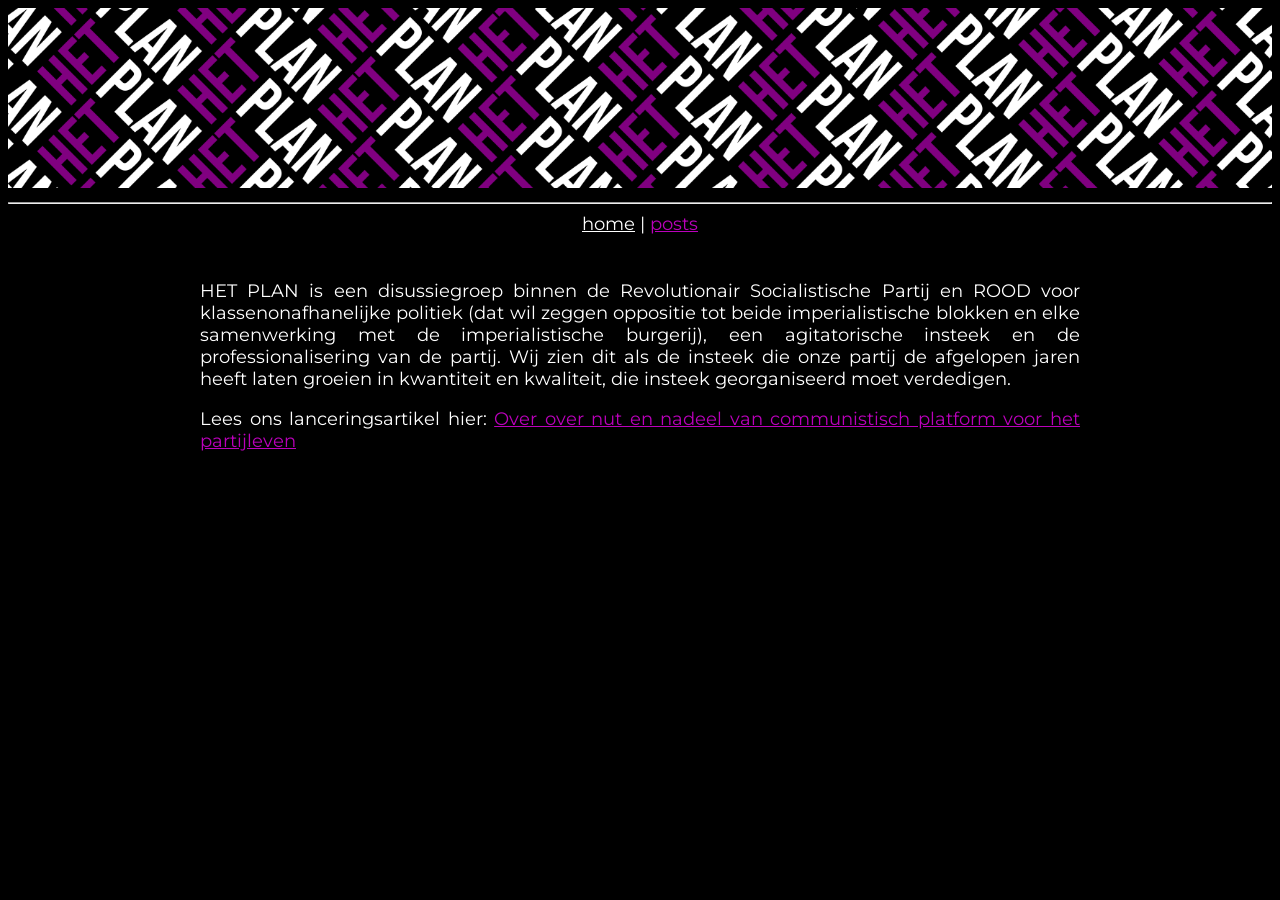
==== index.html @ dbcdcf43 "meta tags" ====
<!DOCTYPE html>
<html lang="nl">

<head>
    <meta charset="utf-8">
    <meta name="viewport" content="width=device-width, initial-scale=1">
    <meta property="og:type" content="website">
    <meta property="og:title" content="HET PLAN">
    <meta property="og:description" content="HET PLAN is een disussiegroep binnen de Revolutionair Socialistische Partij en ROOD voor klassenonafhanelijke politiek, een agitatorische insteek en de professionalisering van de partij.">
    <meta property="og:url" content="https://het-plan.nl/">
    <meta property="og:image" content="https://het-plan.nl/img/HETPLANimg.png">
    <meta property="og:image:alt" content="HET PLAN">
    <meta property="og:site_name" content="HET PLAN">
    <title>HET PLAN</title>
    <link rel="stylesheet" href="/css/mystyle.css">
    <link rel="icon" type="image/png" sizes="32x32" href="/img/HETPLAN32x32.png">
</head>
<body>
    <header>
        <span><a href="/"><img style="height:10em;object-fit: cover;" src="/img/HETPLANheader.png" alt=""></a></span>
        <hr></hr>
        <span><a class="alink" href="/">home</a></span>
        <span> | </span>
        <span><a class="link" href="/posts/">posts</a></span>
    </header>
    <br>
    
    <div class="content">
        <p>
            HET PLAN is een disussiegroep binnen de Revolutionair Socialistische Partij en ROOD voor klassenonafhanelijke politiek (dat wil zeggen oppositie tot beide imperialistische blokken en elke samenwerking met de imperialistische burgerij), een agitatorische insteek en de professionalisering van de partij. Wij zien dit als de insteek die onze partij de afgelopen jaren heeft laten groeien in kwantiteit en kwaliteit, die insteek georganiseerd moet verdedigen.
        </p>
        <p>
            Lees ons lanceringsartikel hier: <a href="/posts/over-over-nut-en-nadeel-van-communistisch-platform-voor-het-partijleven/">Over over nut en nadeel van communistisch platform voor het partijleven</a>
        </p>
    </div>
</body>
</html>
---- css/mystyle.css ----
@import url(colours.css);
@import url('https://fonts.googleapis.com/css2?family=Bebas+Neue&family=Geologica:wght,CRSV@100..900,0&family=Poppins:ital,wght@0,100;0,200;0,300;0,400;0,500;0,600;0,700;0,800;0,900;1,100;1,200;1,300;1,400;1,500;1,600;1,700;1,800;1,900&display=swap');
@import url('https://fonts.googleapis.com/css2?family=Bebas+Neue&family=Geologica:wght,CRSV@100..900,0&family=Montserrat:ital,wght@0,100..900;1,100..900&family=Poppins:ital,wght@0,100;0,200;0,300;0,400;0,500;0,600;0,700;0,800;0,900;1,100;1,200;1,300;1,400;1,500;1,600;1,700;1,800;1,900&display=swap');



body {
    background-color: var(--contrast);
    font-family: 'Montserrat', sans-serif;
    color: var(--primary);
    text-align: justify;
    font-size: 18px;
}

a {
    color: var(--secondary);
}

body > .content {
    max-width:880px;
    width: 90%;
    margin: auto;
}

body img {
    width: 100%;
}

h1, h2, h3, h4, h5, h6 {
    font-family: 'Bebas Neue';
}

body > .content > h1 {
    text-align: center;
}

.link {
    color: var(--secondary);

}

hr {
    color: var(--primary);
}

.alink {
    color: var(--primary);
}

header {
    margin: auto;
    text-align: center;
    padding-bottom: 5px;
}

.post {
    border: 1px solid var(--primary);
    padding: 5%;
    justify-content: center;
    align-items: center;
}

.post img {
    max-width: 100%;
}

.post a {
    color: var(--primary);
    text-align: center;
}
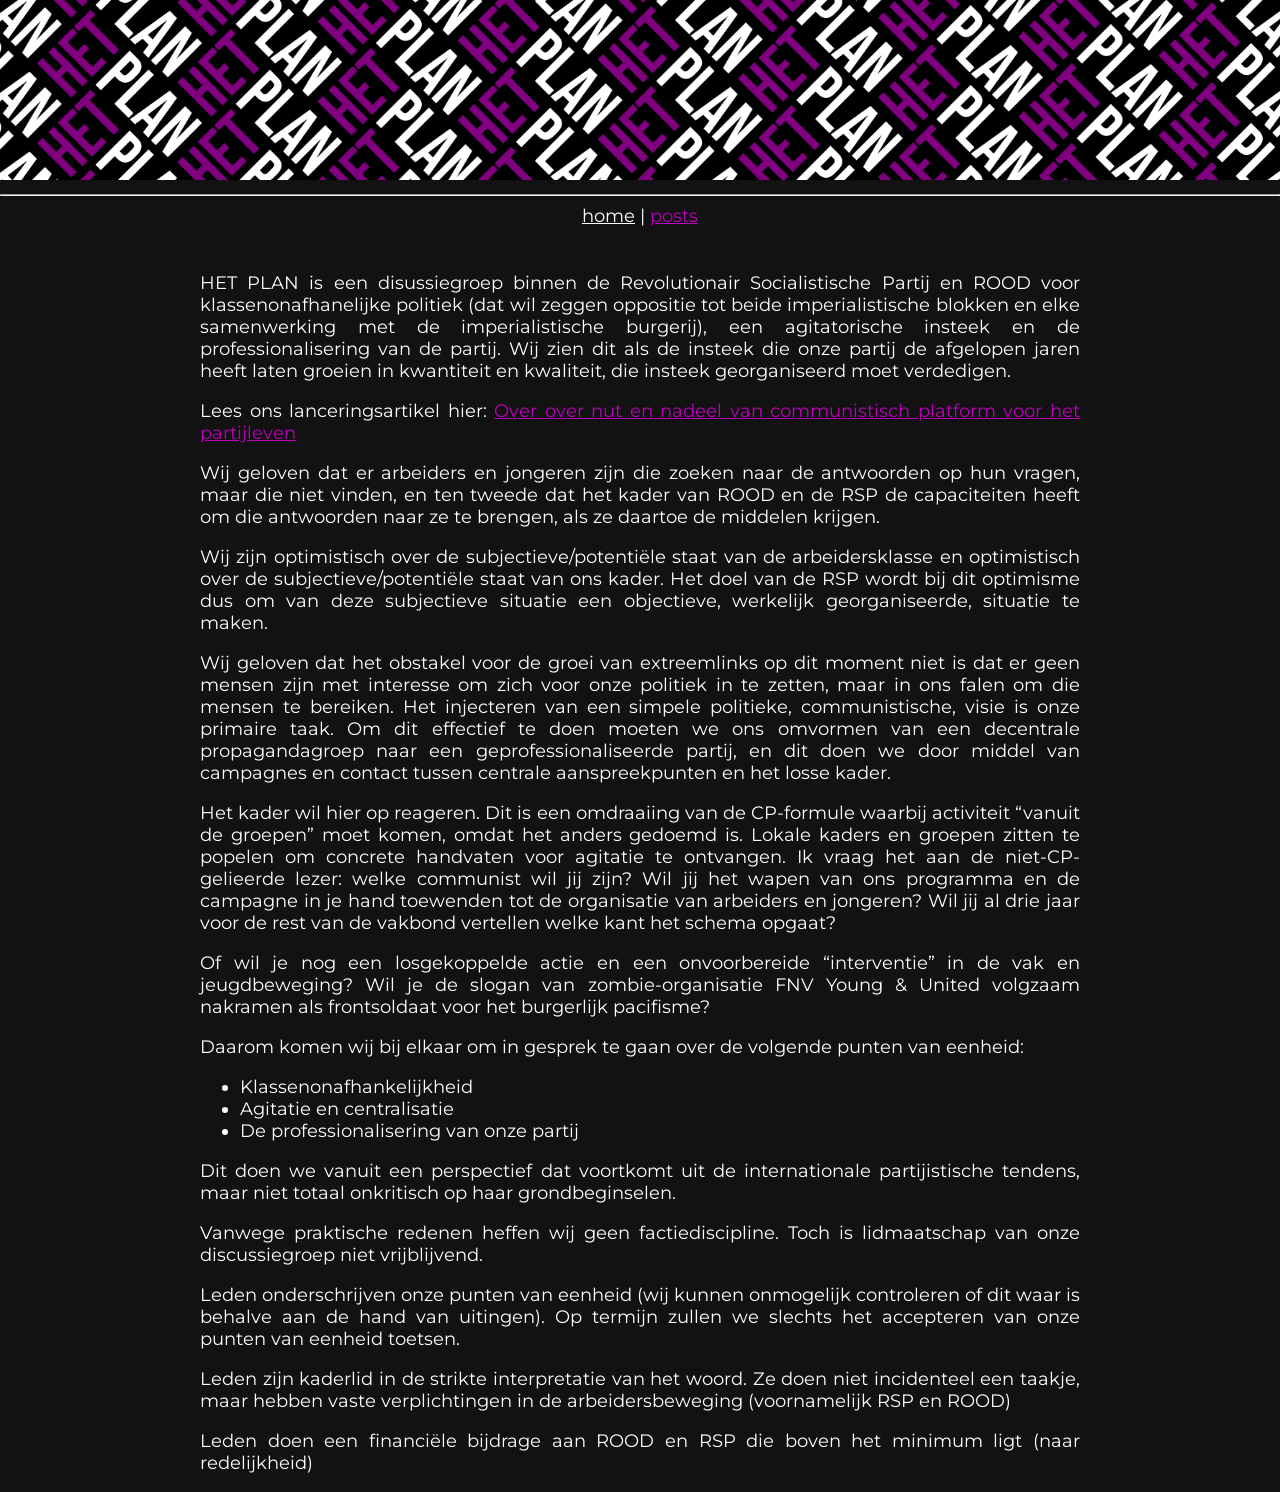
==== commit 2eca20d3: "covertekst" ====
--- a/index.html
+++ b/index.html
@@ -26,12 +26,33 @@
     <br>
     
     <div class="content">
-        <p>
-            HET PLAN is een disussiegroep binnen de Revolutionair Socialistische Partij en ROOD voor klassenonafhanelijke politiek (dat wil zeggen oppositie tot beide imperialistische blokken en elke samenwerking met de imperialistische burgerij), een agitatorische insteek en de professionalisering van de partij. Wij zien dit als de insteek die onze partij de afgelopen jaren heeft laten groeien in kwantiteit en kwaliteit, die insteek georganiseerd moet verdedigen.
-        </p>
-        <p>
-            Lees ons lanceringsartikel hier: <a href="/posts/over-over-nut-en-nadeel-van-communistisch-platform-voor-het-partijleven/">Over over nut en nadeel van communistisch platform voor het partijleven</a>
-        </p>
+        <p>HET PLAN is een disussiegroep binnen de Revolutionair Socialistische Partij en ROOD voor klassenonafhanelijke politiek (dat wil zeggen oppositie tot beide imperialistische blokken en elke samenwerking met de imperialistische burgerij), een agitatorische insteek en de professionalisering van de partij. Wij zien dit als de insteek die onze partij de afgelopen jaren heeft laten groeien in kwantiteit en kwaliteit, die insteek georganiseerd moet verdedigen.</p>
+        <p>Lees ons lanceringsartikel hier: <a href="/posts/over-over-nut-en-nadeel-van-communistisch-platform-voor-het-partijleven/">Over over nut en nadeel van communistisch platform voor het partijleven</a></p>
+        <p>Wij geloven dat er arbeiders en jongeren zijn die zoeken naar de antwoorden op hun vragen, maar die niet vinden, en ten tweede dat het kader van ROOD en de RSP de capaciteiten heeft om die antwoorden naar ze te brengen, als ze daartoe de middelen krijgen.</p>
+        <p>Wij zijn optimistisch over de subjectieve/potentiële staat van de arbeidersklasse en optimistisch over de subjectieve/potentiële staat van ons kader. Het doel van de RSP wordt bij dit optimisme dus om van deze subjectieve situatie een objectieve, werkelijk georganiseerde, situatie te maken.</p>
+
+        <p>Wij geloven dat het obstakel voor de groei van extreemlinks op dit moment niet is dat er geen mensen zijn met interesse om zich voor onze politiek in te zetten, maar in ons falen om die mensen te bereiken. Het injecteren van een simpele politieke, communistische, visie is onze primaire taak. Om dit effectief te doen moeten we ons omvormen van een decentrale propagandagroep naar een geprofessionaliseerde partij, en dit doen we door middel van campagnes en contact tussen centrale aanspreekpunten en het losse kader.</p>
+
+        <p>Het kader wil hier op reageren. Dit is een omdraaiing van de CP-formule waarbij activiteit “vanuit de groepen” moet komen, omdat het anders gedoemd is. Lokale kaders en groepen zitten te popelen om concrete handvaten voor agitatie te ontvangen. Ik vraag het aan de niet-CP-gelieerde lezer: welke communist wil jij zijn? Wil jij het wapen van ons programma en de campagne in je hand toewenden tot de organisatie van arbeiders en jongeren? Wil jij al drie jaar voor de rest van de vakbond vertellen welke kant het schema opgaat?</p>
+
+        <p>Of wil je nog een losgekoppelde actie en een onvoorbereide “interventie” in de vak en jeugdbeweging? Wil je de slogan van zombie-organisatie FNV Young &amp; United volgzaam nakramen als frontsoldaat voor het burgerlijk pacifisme?</p>
+
+        <p>Daarom komen wij bij elkaar om in gesprek te gaan over de volgende punten van eenheid:</p>
+        <ul>
+            <li>Klassenonafhankelijkheid</li>
+            <li>Agitatie en centralisatie</li>
+            <li>De professionalisering van onze partij</li>
+        </ul>
+
+        <p>Dit doen we vanuit een perspectief dat voortkomt uit de internationale partijistische tendens, maar niet totaal onkritisch op haar grondbeginselen.</p>
+
+        <p>Vanwege praktische redenen heffen wij geen factiediscipline. Toch is lidmaatschap van onze discussiegroep niet vrijblijvend.</p>
+
+        <p>Leden onderschrijven onze punten van eenheid (wij kunnen onmogelijk controleren of dit waar is behalve aan de hand van uitingen). Op termijn zullen we slechts het accepteren van onze punten van eenheid toetsen.</p>
+
+        <p>Leden zijn kaderlid in de strikte interpretatie van het woord. Ze doen niet incidenteel een taakje, maar hebben vaste verplichtingen in de arbeidersbeweging (voornamelijk RSP en ROOD)</p>
+
+        <p>Leden doen een financiële bijdrage aan ROOD en RSP die boven het minimum ligt (naar redelijkheid)</p>
     </div>
 </body>
 </html>
--- a/css/mystyle.css
+++ b/css/mystyle.css
@@ -10,6 +10,7 @@
     color: var(--primary);
     text-align: justify;
     font-size: 18px;
+    margin: 0;
 }
 
 a {
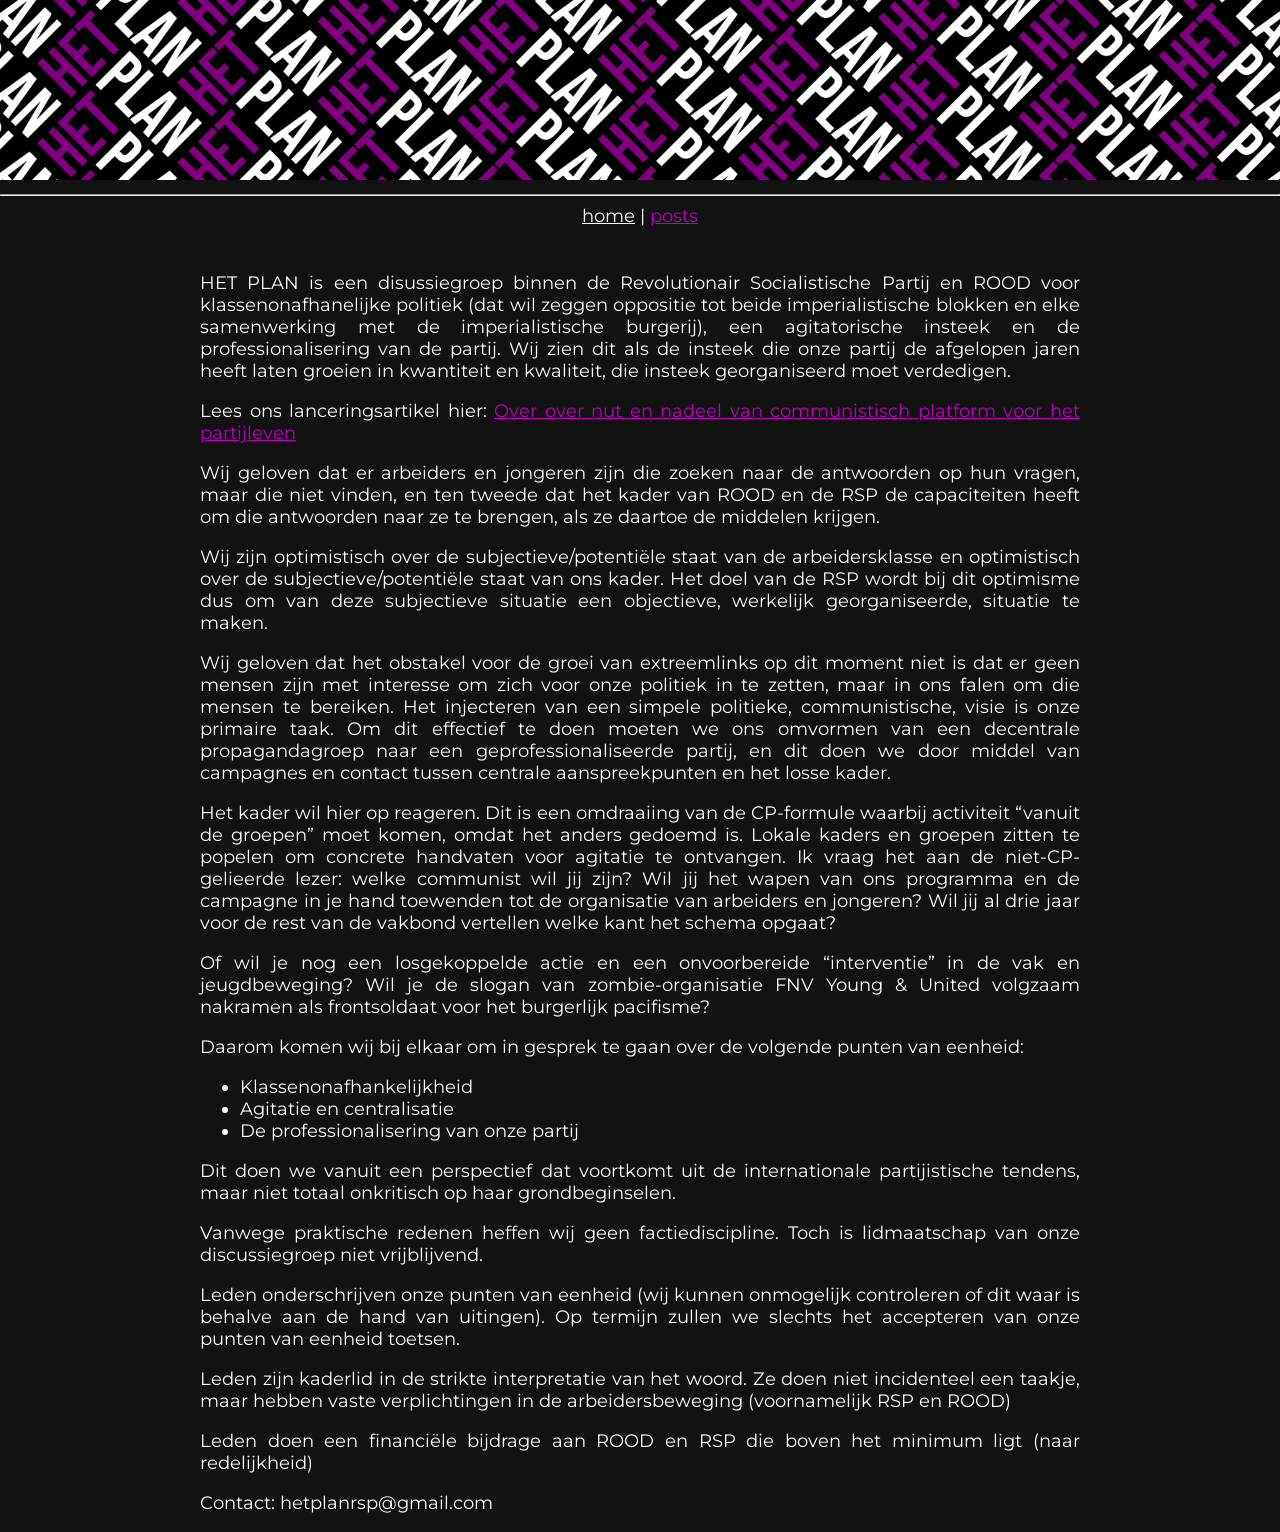
==== commit b7c45362: "contact info" ====
--- a/index.html
+++ b/index.html
@@ -53,6 +53,8 @@
         <p>Leden zijn kaderlid in de strikte interpretatie van het woord. Ze doen niet incidenteel een taakje, maar hebben vaste verplichtingen in de arbeidersbeweging (voornamelijk RSP en ROOD)</p>
 
         <p>Leden doen een financiële bijdrage aan ROOD en RSP die boven het minimum ligt (naar redelijkheid)</p>
+
+        <p>Contact: hetplanrsp@gmail.com</p>
     </div>
 </body>
 </html>
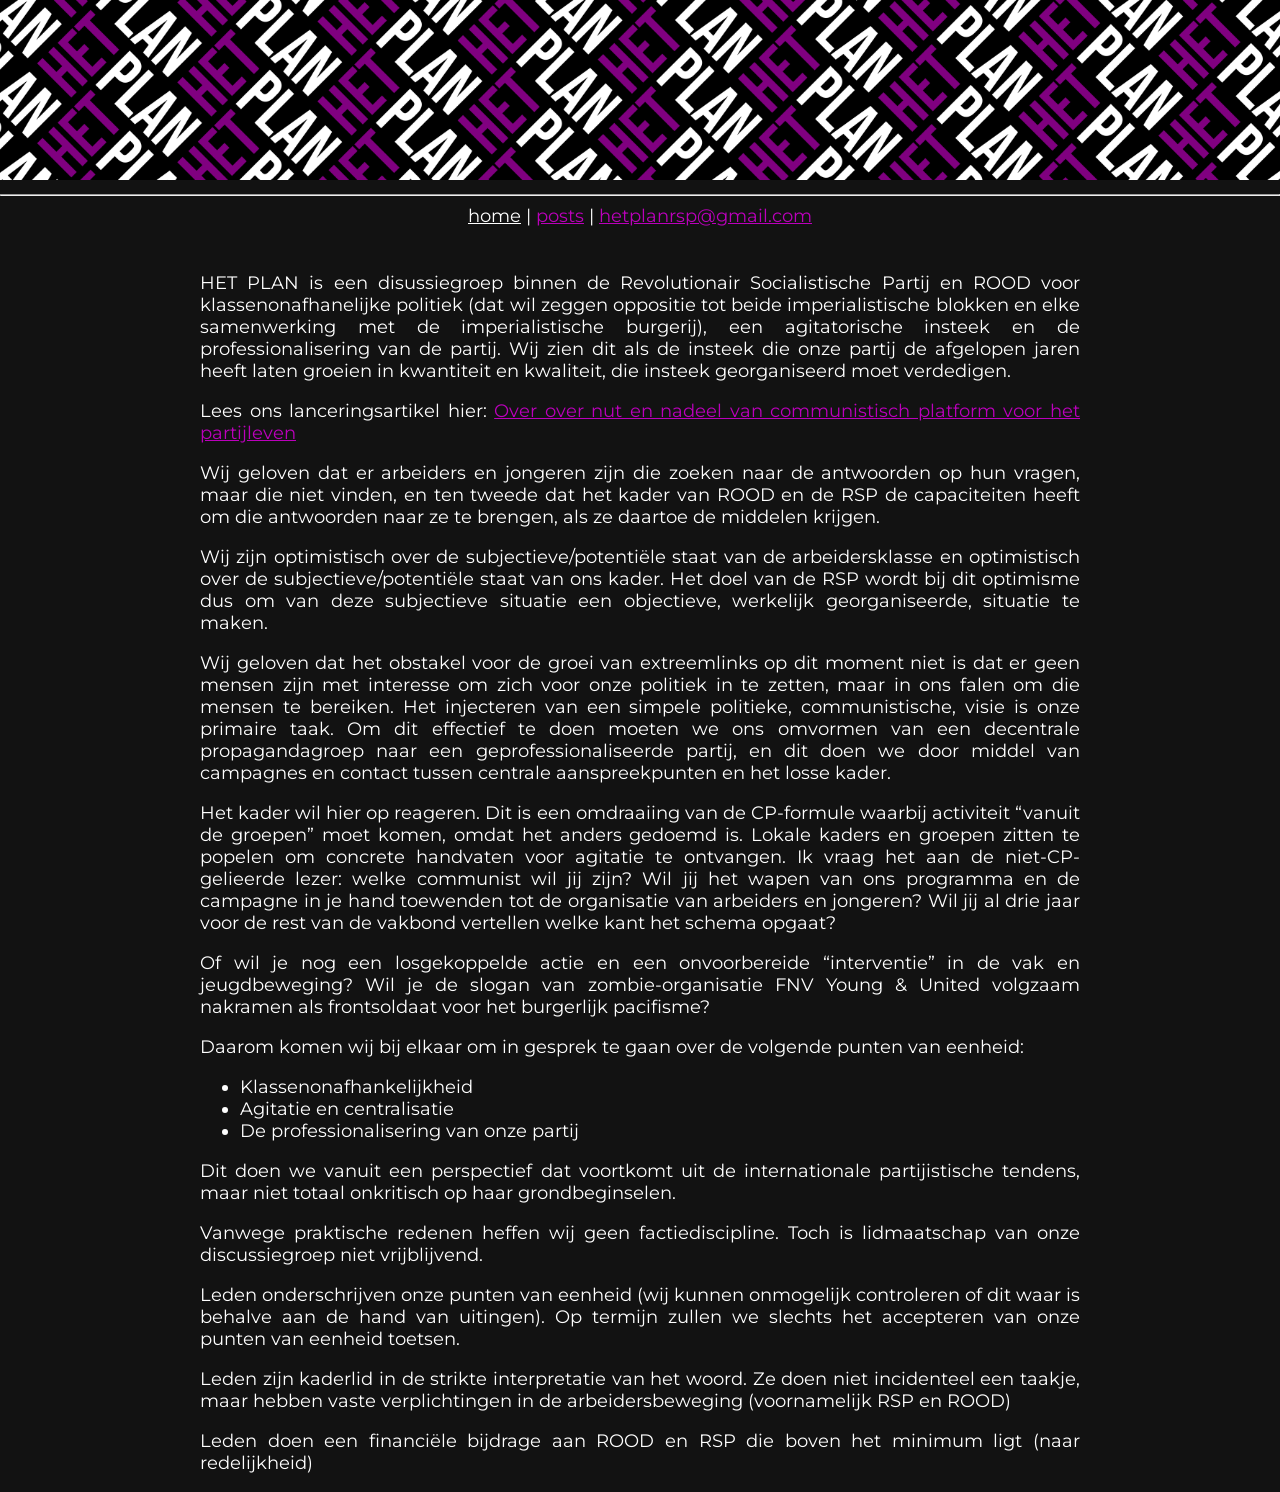
==== commit ee349634: "email bovenaan" ====
--- a/index.html
+++ b/index.html
@@ -22,6 +22,8 @@
         <span><a class="alink" href="/">home</a></span>
         <span> | </span>
         <span><a class="link" href="/posts/">posts</a></span>
+        <span> | </span>
+        <span><a class="link" href="mailto:hetplanrsp@gmail.com">hetplanrsp@gmail.com</a></span>
     </header>
     <br>
     
@@ -53,8 +55,6 @@
         <p>Leden zijn kaderlid in de strikte interpretatie van het woord. Ze doen niet incidenteel een taakje, maar hebben vaste verplichtingen in de arbeidersbeweging (voornamelijk RSP en ROOD)</p>
 
         <p>Leden doen een financiële bijdrage aan ROOD en RSP die boven het minimum ligt (naar redelijkheid)</p>
-
-        <p>Contact: hetplanrsp@gmail.com</p>
     </div>
 </body>
 </html>
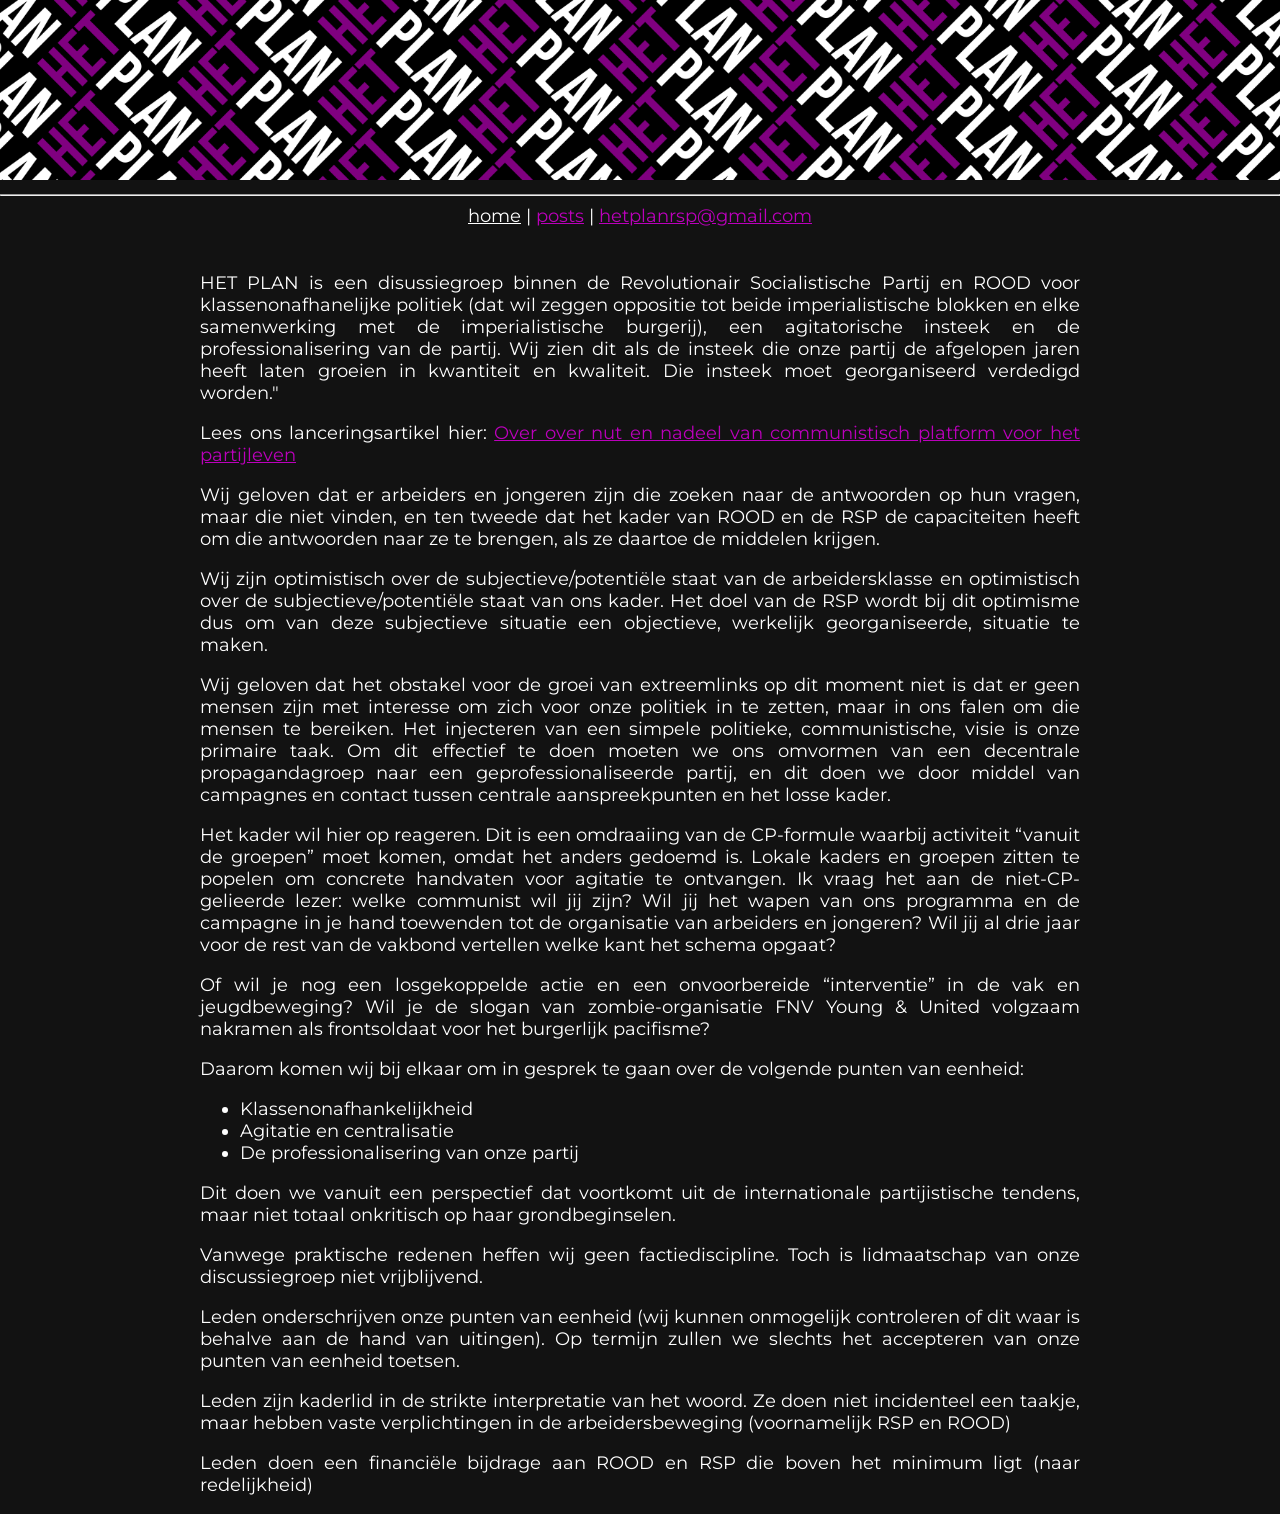
==== commit 211cf30e: "kleine fix" ====
--- a/index.html
+++ b/index.html
@@ -28,7 +28,7 @@
     <br>
     
     <div class="content">
-        <p>HET PLAN is een disussiegroep binnen de Revolutionair Socialistische Partij en ROOD voor klassenonafhanelijke politiek (dat wil zeggen oppositie tot beide imperialistische blokken en elke samenwerking met de imperialistische burgerij), een agitatorische insteek en de professionalisering van de partij. Wij zien dit als de insteek die onze partij de afgelopen jaren heeft laten groeien in kwantiteit en kwaliteit, die insteek georganiseerd moet verdedigen.</p>
+        <p>HET PLAN is een disussiegroep binnen de Revolutionair Socialistische Partij en ROOD voor klassenonafhanelijke politiek (dat wil zeggen oppositie tot beide imperialistische blokken en elke samenwerking met de imperialistische burgerij), een agitatorische insteek en de professionalisering van de partij. Wij zien dit als de insteek die onze partij de afgelopen jaren heeft laten groeien in kwantiteit en kwaliteit. Die insteek moet georganiseerd verdedigd worden."</p>
         <p>Lees ons lanceringsartikel hier: <a href="/posts/over-over-nut-en-nadeel-van-communistisch-platform-voor-het-partijleven/">Over over nut en nadeel van communistisch platform voor het partijleven</a></p>
         <p>Wij geloven dat er arbeiders en jongeren zijn die zoeken naar de antwoorden op hun vragen, maar die niet vinden, en ten tweede dat het kader van ROOD en de RSP de capaciteiten heeft om die antwoorden naar ze te brengen, als ze daartoe de middelen krijgen.</p>
         <p>Wij zijn optimistisch over de subjectieve/potentiële staat van de arbeidersklasse en optimistisch over de subjectieve/potentiële staat van ons kader. Het doel van de RSP wordt bij dit optimisme dus om van deze subjectieve situatie een objectieve, werkelijk georganiseerde, situatie te maken.</p>
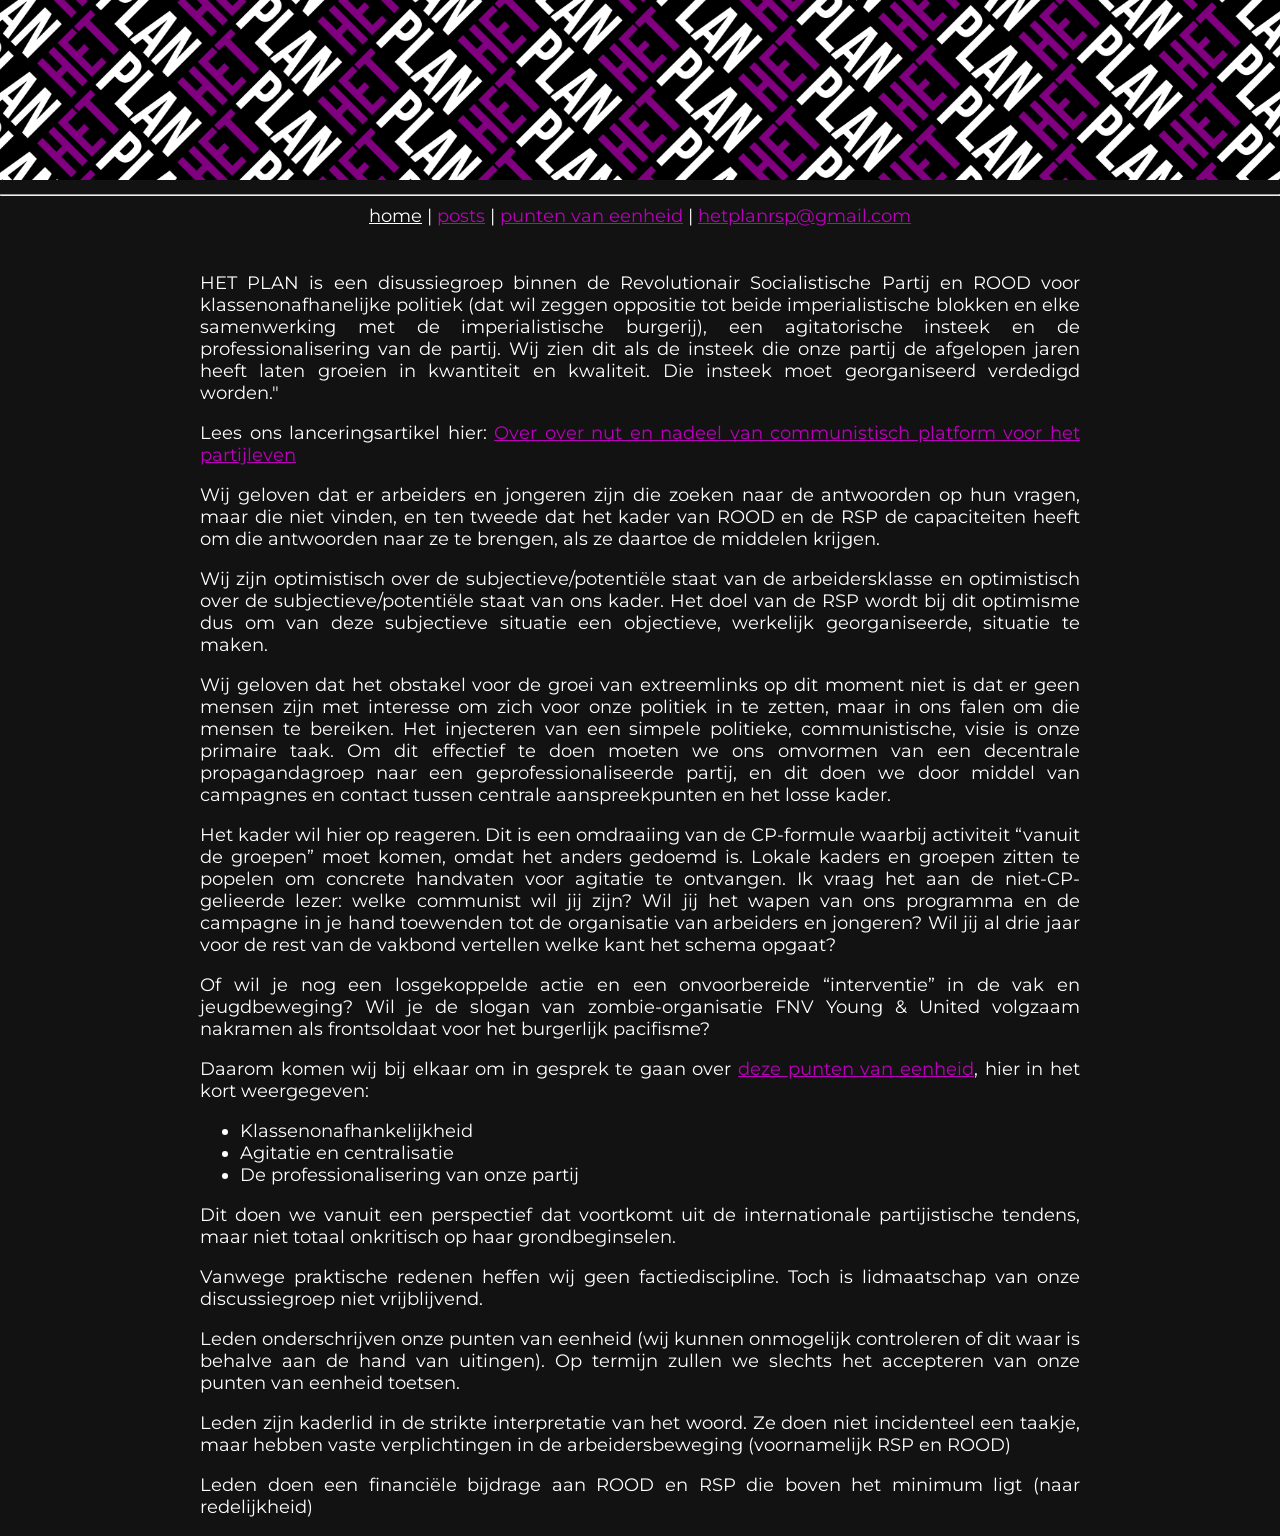
==== commit 4b6e63a7: "Punten van Eenheid" ====
--- a/index.html
+++ b/index.html
@@ -23,6 +23,8 @@
         <span> | </span>
         <span><a class="link" href="/posts/">posts</a></span>
         <span> | </span>
+        <span><a class="link" href="/pve/">punten van eenheid</a></span>
+        <span> | </span>
         <span><a class="link" href="mailto:hetplanrsp@gmail.com">hetplanrsp@gmail.com</a></span>
     </header>
     <br>
@@ -39,7 +41,7 @@
 
         <p>Of wil je nog een losgekoppelde actie en een onvoorbereide “interventie” in de vak en jeugdbeweging? Wil je de slogan van zombie-organisatie FNV Young &amp; United volgzaam nakramen als frontsoldaat voor het burgerlijk pacifisme?</p>
 
-        <p>Daarom komen wij bij elkaar om in gesprek te gaan over de volgende punten van eenheid:</p>
+        <p>Daarom komen wij bij elkaar om in gesprek te gaan over <a href="/pve/">deze punten van eenheid</a>, hier in het kort weergegeven:</p>
         <ul>
             <li>Klassenonafhankelijkheid</li>
             <li>Agitatie en centralisatie</li>
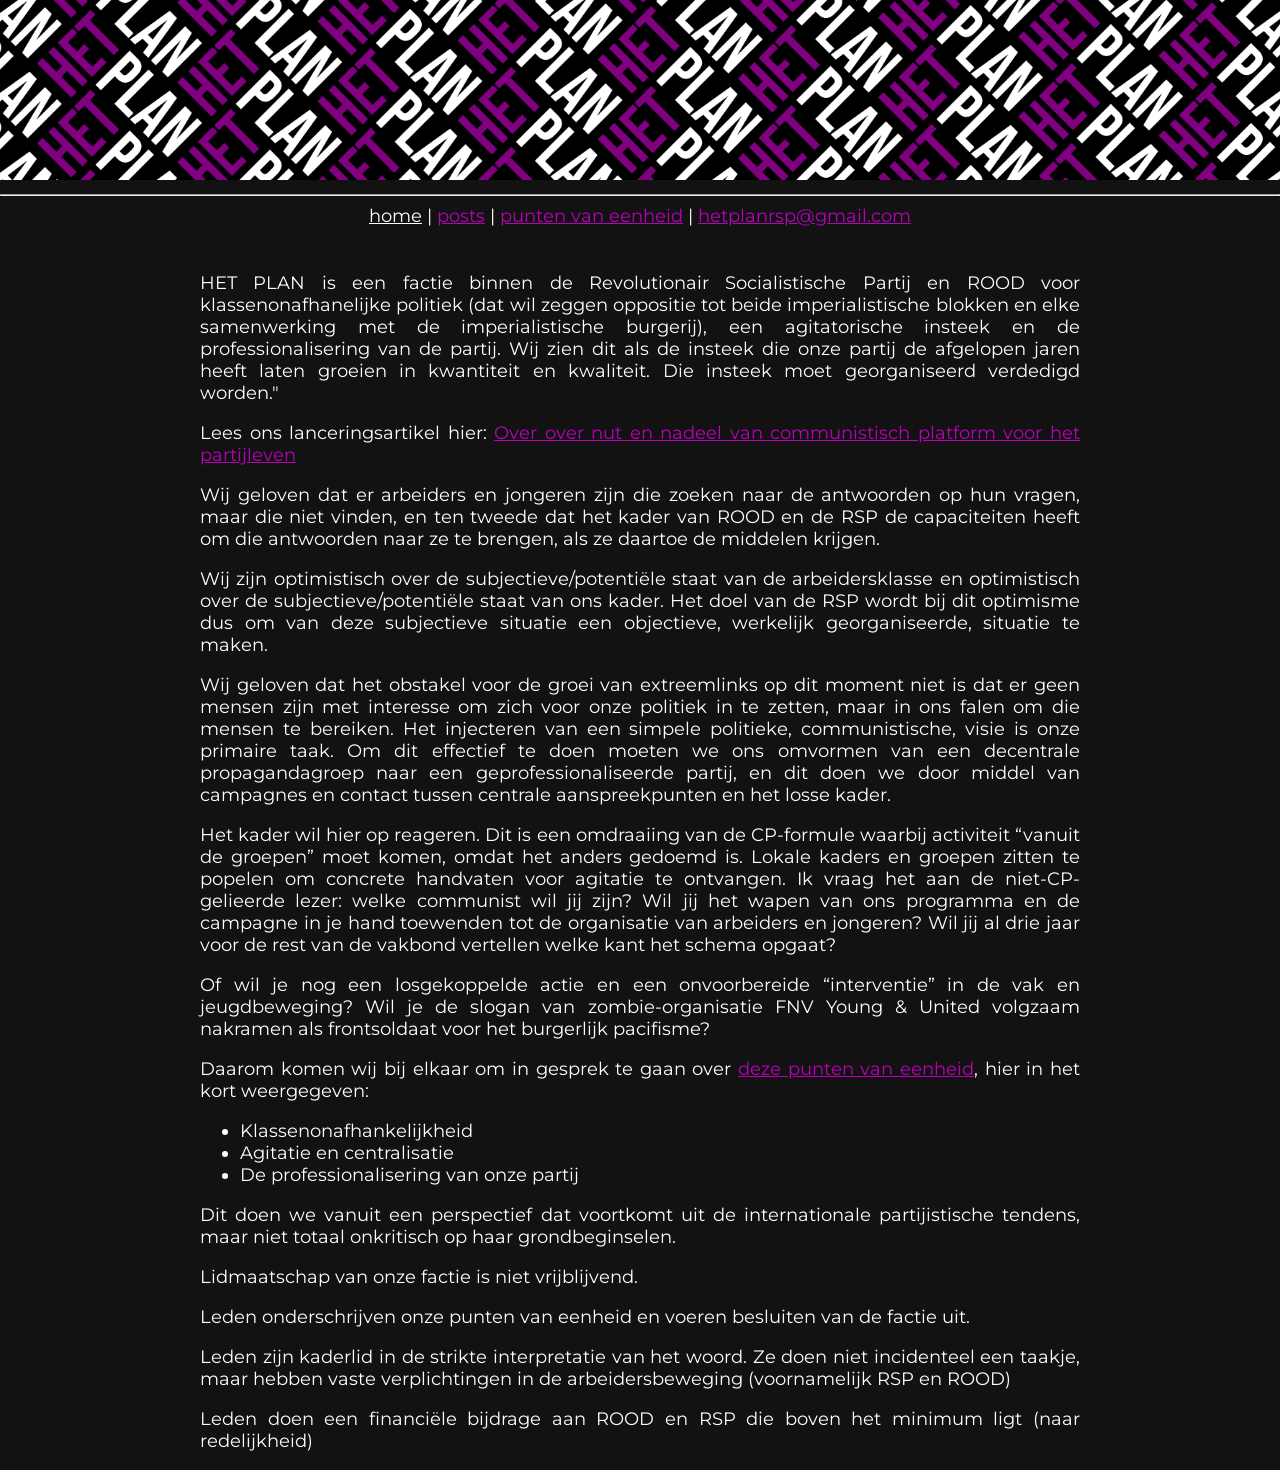
==== commit 11994888: "Update index.html disussiegroep [sic.] gewijzigd naar factie" ====
--- a/index.html
+++ b/index.html
@@ -6,7 +6,7 @@
     <meta name="viewport" content="width=device-width, initial-scale=1">
     <meta property="og:type" content="website">
     <meta property="og:title" content="HET PLAN">
-    <meta property="og:description" content="HET PLAN is een disussiegroep binnen de Revolutionair Socialistische Partij en ROOD voor klassenonafhanelijke politiek, een agitatorische insteek en de professionalisering van de partij.">
+    <meta property="og:description" content="HET PLAN is een factie binnen de Revolutionair Socialistische Partij en ROOD voor klassenonafhanelijke politiek, een agitatorische insteek en de professionalisering van de partij.">
     <meta property="og:url" content="https://het-plan.nl/">
     <meta property="og:image" content="https://het-plan.nl/img/HETPLANimg.png">
     <meta property="og:image:alt" content="HET PLAN">
@@ -30,7 +30,7 @@
     <br>
     
     <div class="content">
-        <p>HET PLAN is een disussiegroep binnen de Revolutionair Socialistische Partij en ROOD voor klassenonafhanelijke politiek (dat wil zeggen oppositie tot beide imperialistische blokken en elke samenwerking met de imperialistische burgerij), een agitatorische insteek en de professionalisering van de partij. Wij zien dit als de insteek die onze partij de afgelopen jaren heeft laten groeien in kwantiteit en kwaliteit. Die insteek moet georganiseerd verdedigd worden."</p>
+        <p>HET PLAN is een factie binnen de Revolutionair Socialistische Partij en ROOD voor klassenonafhanelijke politiek (dat wil zeggen oppositie tot beide imperialistische blokken en elke samenwerking met de imperialistische burgerij), een agitatorische insteek en de professionalisering van de partij. Wij zien dit als de insteek die onze partij de afgelopen jaren heeft laten groeien in kwantiteit en kwaliteit. Die insteek moet georganiseerd verdedigd worden."</p>
         <p>Lees ons lanceringsartikel hier: <a href="/posts/over-over-nut-en-nadeel-van-communistisch-platform-voor-het-partijleven/">Over over nut en nadeel van communistisch platform voor het partijleven</a></p>
         <p>Wij geloven dat er arbeiders en jongeren zijn die zoeken naar de antwoorden op hun vragen, maar die niet vinden, en ten tweede dat het kader van ROOD en de RSP de capaciteiten heeft om die antwoorden naar ze te brengen, als ze daartoe de middelen krijgen.</p>
         <p>Wij zijn optimistisch over de subjectieve/potentiële staat van de arbeidersklasse en optimistisch over de subjectieve/potentiële staat van ons kader. Het doel van de RSP wordt bij dit optimisme dus om van deze subjectieve situatie een objectieve, werkelijk georganiseerde, situatie te maken.</p>
@@ -50,13 +50,13 @@
 
         <p>Dit doen we vanuit een perspectief dat voortkomt uit de internationale partijistische tendens, maar niet totaal onkritisch op haar grondbeginselen.</p>
 
-        <p>Vanwege praktische redenen heffen wij geen factiediscipline. Toch is lidmaatschap van onze discussiegroep niet vrijblijvend.</p>
+        <p>Lidmaatschap van onze factie is niet vrijblijvend.</p>
 
-        <p>Leden onderschrijven onze punten van eenheid (wij kunnen onmogelijk controleren of dit waar is behalve aan de hand van uitingen). Op termijn zullen we slechts het accepteren van onze punten van eenheid toetsen.</p>
+        <p>Leden onderschrijven onze punten van eenheid en voeren besluiten van de factie uit.</p>
 
         <p>Leden zijn kaderlid in de strikte interpretatie van het woord. Ze doen niet incidenteel een taakje, maar hebben vaste verplichtingen in de arbeidersbeweging (voornamelijk RSP en ROOD)</p>
 
         <p>Leden doen een financiële bijdrage aan ROOD en RSP die boven het minimum ligt (naar redelijkheid)</p>
     </div>
 </body>
-</html>+</html>
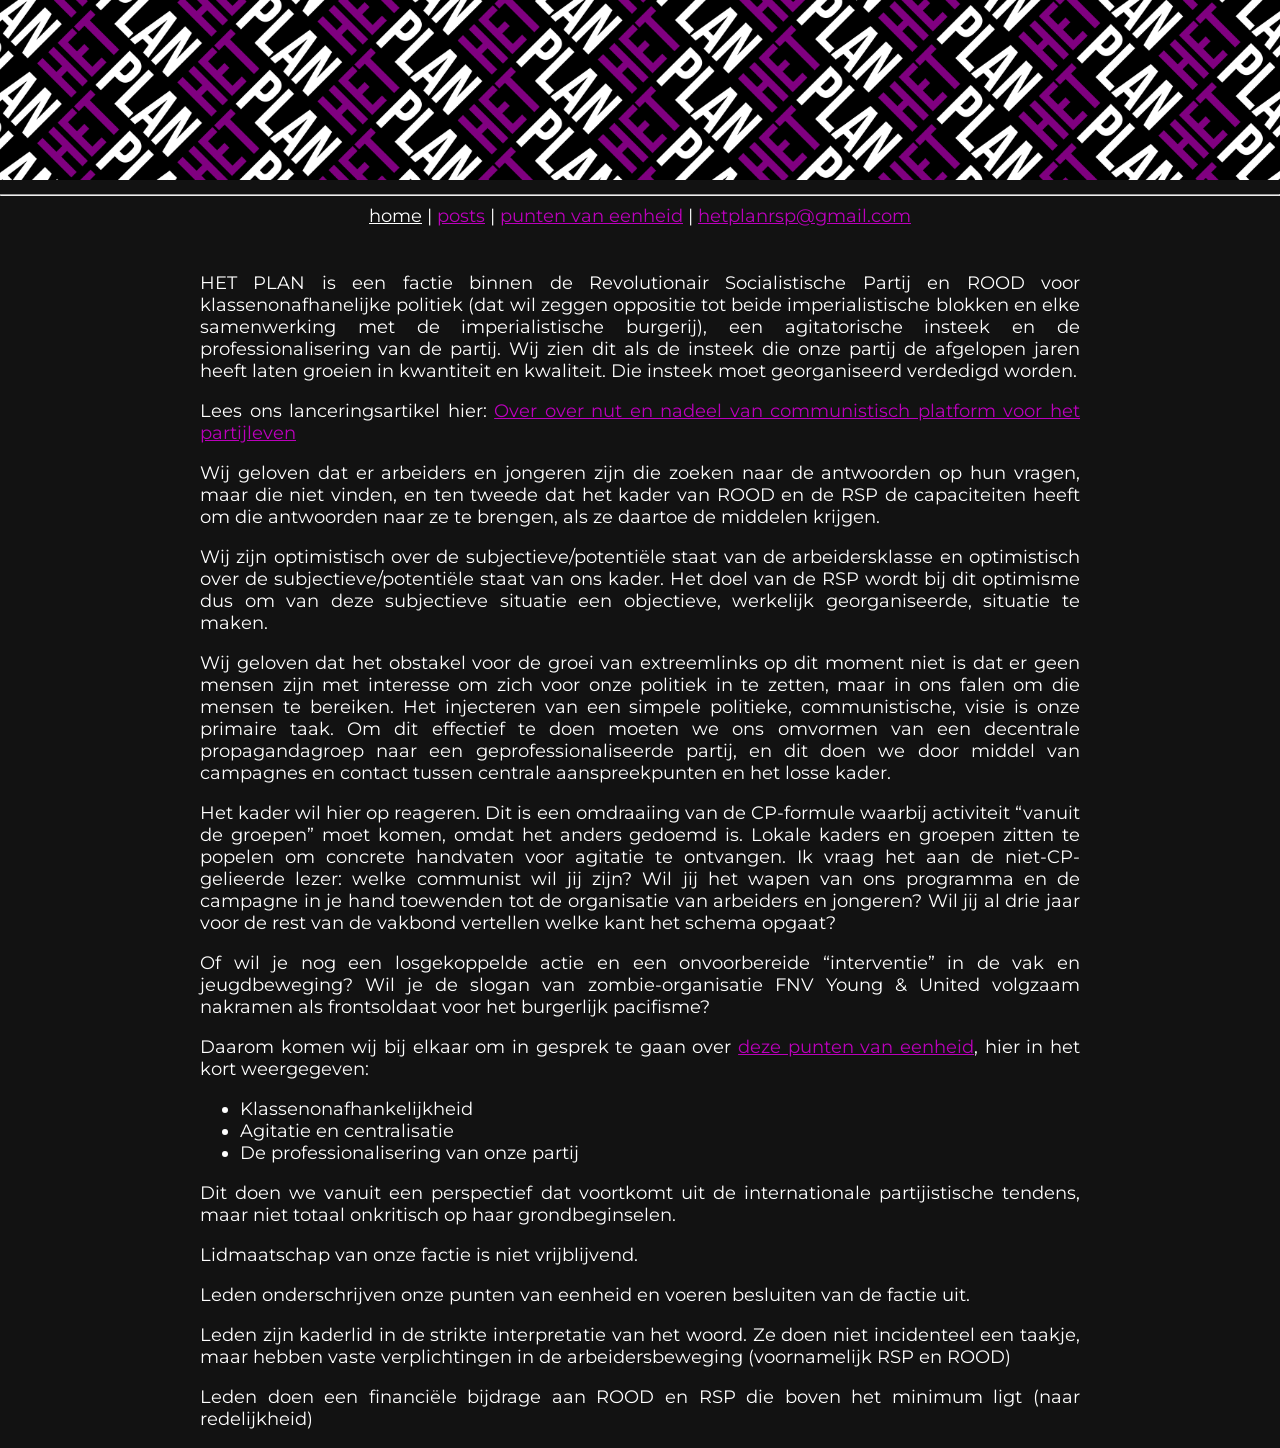
==== commit 4427c72c: "fix a quotation mark" ====
--- a/index.html
+++ b/index.html
@@ -30,7 +30,7 @@
     <br>
     
     <div class="content">
-        <p>HET PLAN is een factie binnen de Revolutionair Socialistische Partij en ROOD voor klassenonafhanelijke politiek (dat wil zeggen oppositie tot beide imperialistische blokken en elke samenwerking met de imperialistische burgerij), een agitatorische insteek en de professionalisering van de partij. Wij zien dit als de insteek die onze partij de afgelopen jaren heeft laten groeien in kwantiteit en kwaliteit. Die insteek moet georganiseerd verdedigd worden."</p>
+        <p>HET PLAN is een factie binnen de Revolutionair Socialistische Partij en ROOD voor klassenonafhanelijke politiek (dat wil zeggen oppositie tot beide imperialistische blokken en elke samenwerking met de imperialistische burgerij), een agitatorische insteek en de professionalisering van de partij. Wij zien dit als de insteek die onze partij de afgelopen jaren heeft laten groeien in kwantiteit en kwaliteit. Die insteek moet georganiseerd verdedigd worden.</p>
         <p>Lees ons lanceringsartikel hier: <a href="/posts/over-over-nut-en-nadeel-van-communistisch-platform-voor-het-partijleven/">Over over nut en nadeel van communistisch platform voor het partijleven</a></p>
         <p>Wij geloven dat er arbeiders en jongeren zijn die zoeken naar de antwoorden op hun vragen, maar die niet vinden, en ten tweede dat het kader van ROOD en de RSP de capaciteiten heeft om die antwoorden naar ze te brengen, als ze daartoe de middelen krijgen.</p>
         <p>Wij zijn optimistisch over de subjectieve/potentiële staat van de arbeidersklasse en optimistisch over de subjectieve/potentiële staat van ons kader. Het doel van de RSP wordt bij dit optimisme dus om van deze subjectieve situatie een objectieve, werkelijk georganiseerde, situatie te maken.</p>
